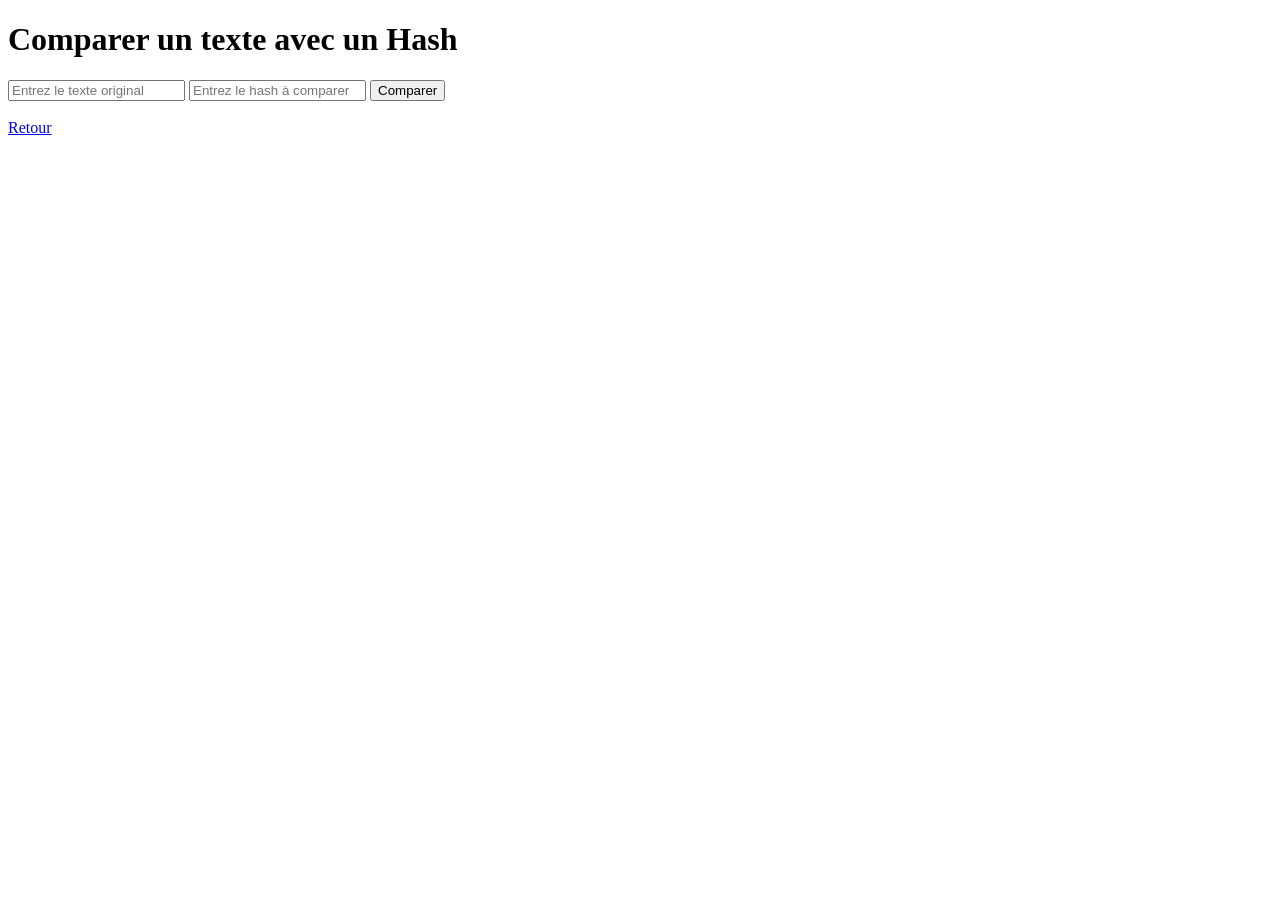
==== frontend/compare/index.html @ 2e4675b9 "Add files via upload frontend" ====
<!DOCTYPE html>
<html lang="en">
<head>
    <meta charset="UTF-8">
    <meta name="viewport" content="width=device-width, initial-scale=1.0">
    <title>Comparer les Hash</title>
    <link rel="stylesheet" href="../src/style.css">
</head>
<body>
    <div class="container">
        <h1>Comparer un texte avec un Hash</h1>
        <input type="text" id="text" placeholder="Entrez le texte original">
        <input type="text" id="hash" placeholder="Entrez le hash à comparer">
        <button id="btn">Comparer</button>
        <div id="result"></div>
        <br>
        <a href="../index.html">Retour</a>
    </div>
    <script src="../src/js/compare.js"></script>
</body>
</html>
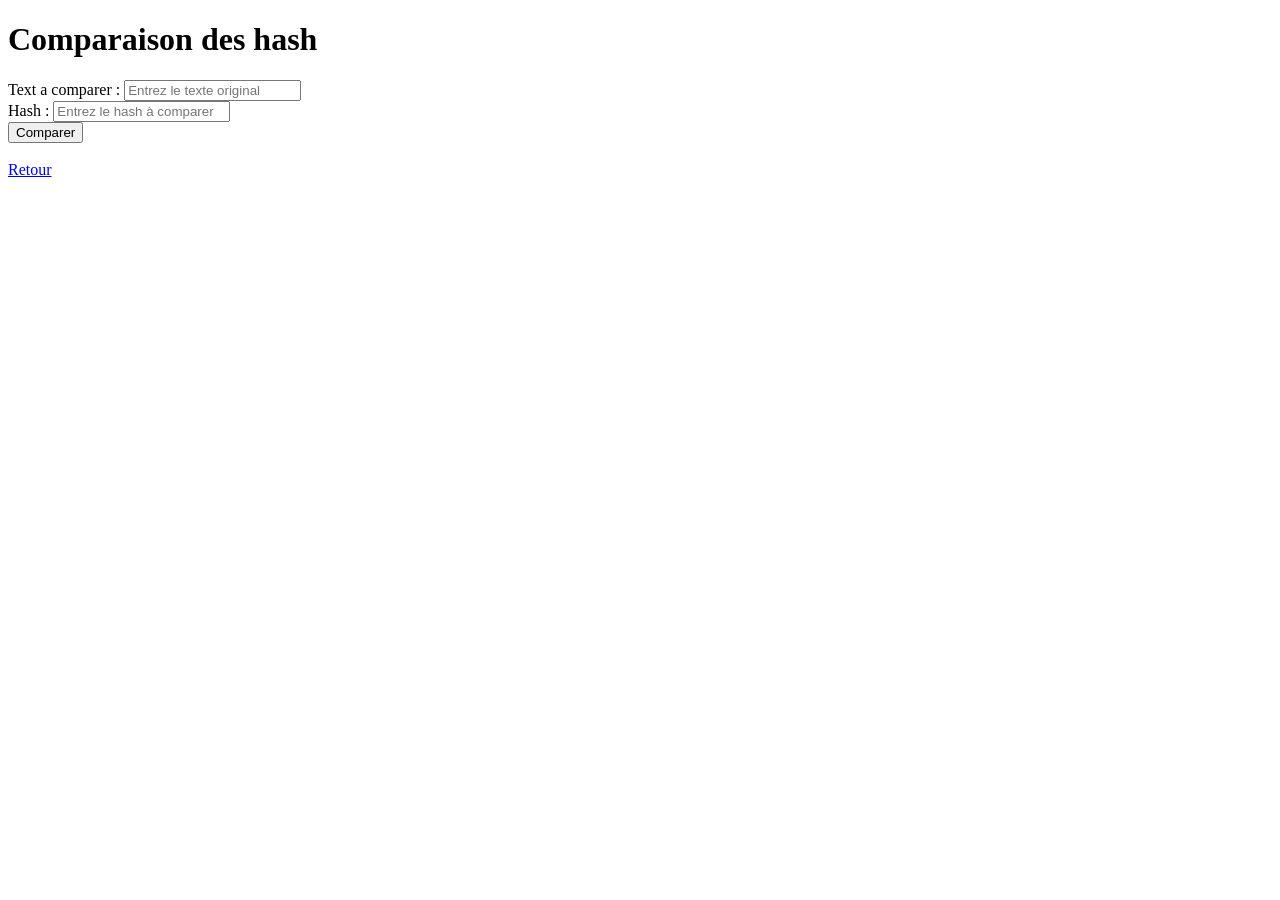
==== commit be0d9d99: "Update hash comparison form layout in index.html" ====
--- a/frontend/compare/index.html
+++ b/frontend/compare/index.html
@@ -7,10 +7,18 @@
     <link rel="stylesheet" href="../src/style.css">
 </head>
 <body>
-    <div class="container">
-        <h1>Comparer un texte avec un Hash</h1>
-        <input type="text" id="text" placeholder="Entrez le texte original">
-        <input type="text" id="hash" placeholder="Entrez le hash à comparer">
+    <div>
+        <h1>Comparaison des hash</h1>
+        
+        <div>
+            <label for="text">Text a comparer :</label>
+            <input type="text" id="text" placeholder="Entrez le texte original">
+        </div>
+        
+        <div>
+            <label for="hash">Hash :</label>
+            <input type="text" id="hash" placeholder="Entrez le hash à comparer">
+        </div>
         <button id="btn">Comparer</button>
         <div id="result"></div>
         <br>
